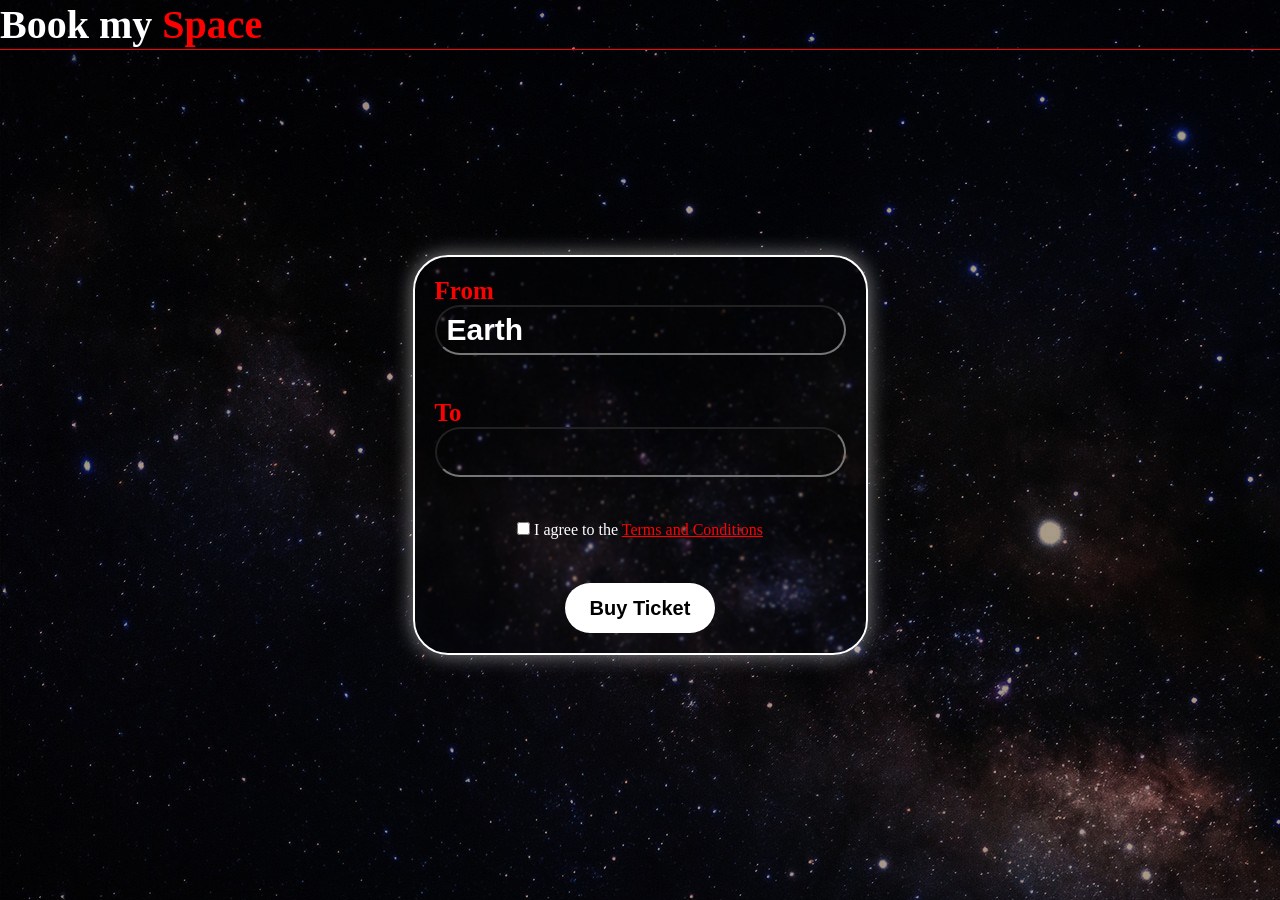
==== bookingpage.html @ a5b88902 "first commit" ====
<!DOCTYPE html>
<html lang="en">
<head>
    <meta charset="UTF-8">
    <meta name="viewport" content="width=device-width, initial-scale=1.0">
    <title>Book A Ticket</title>
    <link rel="stylesheet" href="Style/styleB.css">
</head>
<body>
    <header>
        <div class="logo"><h1> Book my <span>Space</span></h1></div>
    </header>
    <div class="window">
        <div class="container-booking">
            <div>
                <h1>From</h1>
                <input type="text" id="origin" value="Earth" class="input-location">
            </div>
            <div>
                <h1>To</h1>
                <input type="text" id="destination" value = " "class="input-location">                
            </div>
            <div class="TandC"><input type="checkbox" name="" id="TandC"> I agree to the <a href="">Terms and Conditions</a></div>
            <div id="error"><p></p></div>
            <div class="buttons"><button id="button-booking">Buy Ticket</button></div>
        </div>        
    </div>
    <SCript src="Javascript/jscriptB.js"></SCript>
    
</body>
</html>
---- Style/styleB.css ----
* {
    margin: 0;
    padding: 0;
    box-sizing: border-box;
}
body {
    background-color: black;
    background-image: url(/space-background.jpg);
    display: flex;
    flex-direction: column;

}
header {
    width: 100%;
    height: 50PX;
    display: flex;
    align-items: center;
    justify-content: space-between;
    font-size: 30px;
    padding-top: 10px;
    padding-bottom: 10px;
    border-bottom: 1px solid red;
}
.logo {
    color: rgb(255, 255, 255);
    span {
        color: red;
    }
    width: max-content;
    font-size: 20px;
}
.window {
    display: flex;
    justify-content: center;
    align-items: center;
    height: 90vh;
}
.container-booking {
    display: flex;
    flex-direction: column;
    align-items: center;
    justify-content: space-between;
    height: 400px;
    gap: 10px;
    padding: 20px 20px;
    border: 2px solid white;
    border-radius: 35px;
    color: red;
    width: fit-content;
    h1 {
        font-size: 25px;
    }
    backdrop-filter: blur(1px);
    box-shadow: 0 0 20px rgba(255, 255, 255, 0.533);
    a {
        color: red;
    }
}
.input-location {

    width: fit-content;
    height: 50px;
    border-radius: 50px;
    padding:  10px;
    font-weight: bold;
    font-size: 30px;
    color: white;
    background-color: transparent;
}

.buttons {
    display: flex;
    align-items: center;
    justify-content: center;
}
button {
    width: 150px;
    height: 50px;
    border-radius: 40px;
    border: none;
    font-size: 20px;
    font-weight: bold;
    background-color: white;
    color: black;
    cursor: pointer;
    transition: background-color 0.15s ease-in ,color 0.15s ease-in;
    
}
button:hover {
    background-color: red;
    color: white;
}
.TandC {
    color: white;
}
#error {
    display: none;
    color: red;
    font-size: 20px;
    font-family: system-ui, -apple-system, BlinkMacSystemFont, 'Segoe UI', Roboto, Oxygen, Ubuntu, Cantarell, 'Open Sans', 'Helvetica Neue', sans-serif;
}
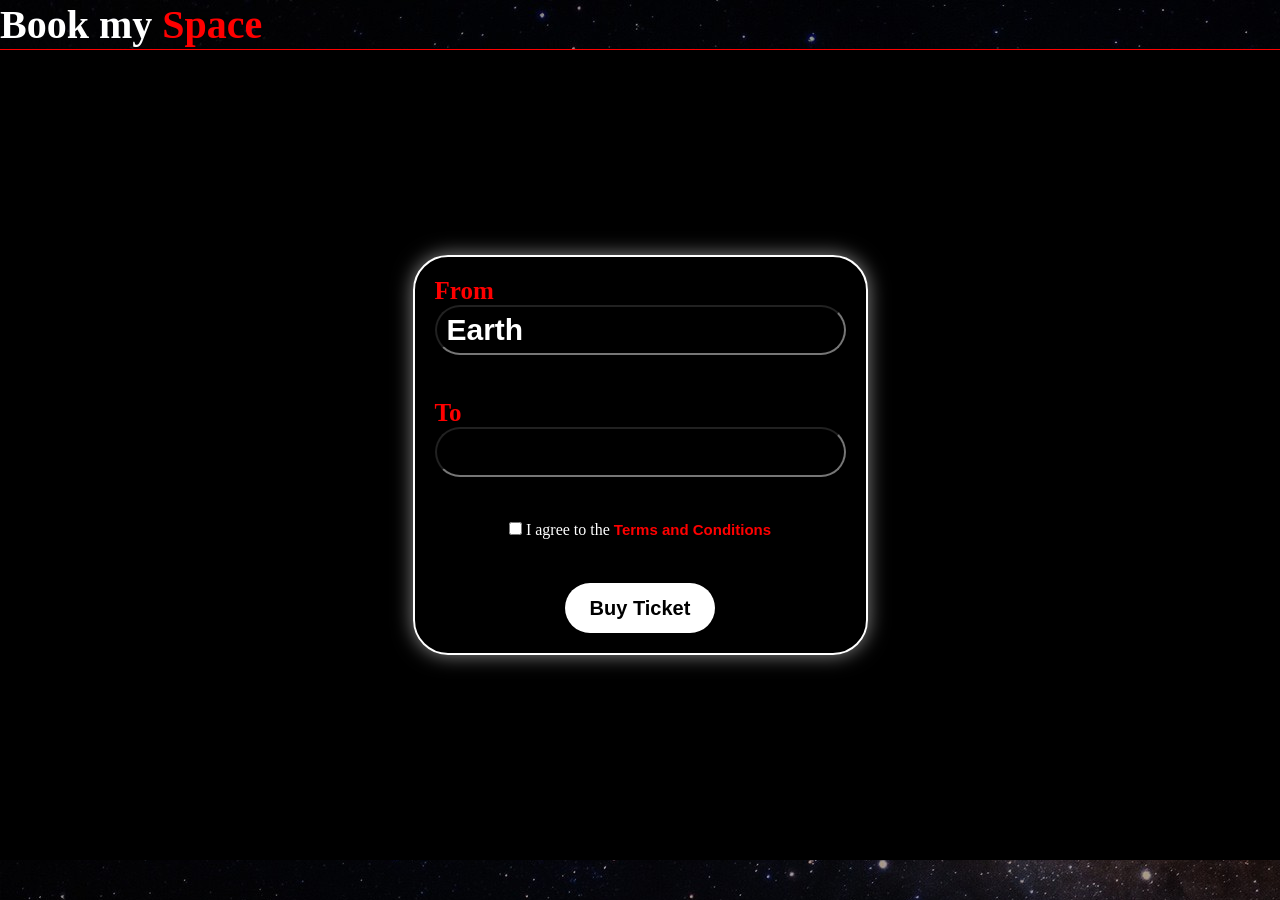
==== commit 8d3dbc71: "add terms and conditions before booking ticket" ====
--- a/bookingpage.html
+++ b/bookingpage.html
@@ -20,12 +20,27 @@
                 <h1>To</h1>
                 <input type="text" id="destination" value = " "class="input-location">                
             </div>
-            <div class="TandC"><input type="checkbox" name="" id="TandC"> I agree to the <a href="">Terms and Conditions</a></div>
+            <div class="TandC"><input type="checkbox" name="" id="TandC"> I agree to the <button id="button-show">Terms and Conditions</a></div>
             <div id="error"><p></p></div>
             <div class="buttons"><button id="button-booking">Buy Ticket</button></div>
         </div>        
     </div>
-    <SCript src="Javascript/jscriptB.js"></SCript>
+    <div id="terms">
+        <div class="window-terms">
+            <div class="heading">
+                <h1>Terms And Conditions</h1> <button id="button-close">&#10006</button>               
+            </div>
+            <div class="list-terms">
+                <ol class="list">
+                    <li>You are no longer a civilian traveler; you are legally considered a member of the flight crew. This change ensures you are governed by maritime and space law, which prioritizes mission safety over personal convenience.</li>
+                    <li>You agree that no legal action or "court case" may be brought against the agency for "Natural Accidents," including micrometeoroid strikes, solar flares (Coronal Mass Ejections), or unforeseen equipment fatigue. You acknowledge that space is a "High-Energy Environment" where total safety cannot be guaranteed.</li>
+                    <li>The Mission Commander holds absolute authority. Any refusal to follow a direct command regarding life support, resource rationing, or emergency maneuvers will be documented as Mission Interference and may resolt in legal prosecution or restraint upon return to Earth.</li>
+                    <li>This is due to Superior Solar Conjunction. This happens when the Sun moves directly between Earth and your spacecraft (common on Mars missions). The Sun's massive Ionized Corona interferes with radio waves, causing a "Radio Silence" period where data transmission becomes physically impossible due to electromagnetic interference. You will be effectively "off-grid" until the orbital alignment shifts.</li>
+                </ol>                
+            </div> 
+        </div>
+    </div>
+    <Script src="Javascript/jscriptB.js"></SCript>
     
 </body>
 </html>
--- a/Style/styleB.css
+++ b/Style/styleB.css
@@ -34,6 +34,8 @@
     justify-content: center;
     align-items: center;
     height: 90vh;
+    background-color: black;
+    position: relative;
 }
 .container-booking {
     display: flex;
@@ -98,4 +100,62 @@
     color: red;
     font-size: 20px;
     font-family: system-ui, -apple-system, BlinkMacSystemFont, 'Segoe UI', Roboto, Oxygen, Ubuntu, Cantarell, 'Open Sans', 'Helvetica Neue', sans-serif;
+}
+#button-show {
+    width: fit-content;
+    height: fit-content;
+    font-size: 15px;
+    color: red;
+    background-color: transparent;
+    font-family: 'Gill Sans', 'Gill Sans MT', Calibri, 'Trebuchet MS', sans-serif;
+}
+
+#terms {
+    background-color: rgb(0, 0, 0);
+    position: absolute;
+    top: 23%;
+    width: 100%;
+    display: flex;
+    flex-direction: column;
+    height: 70vh;
+    align-items: center;
+    display: none;
+
+}
+.window-terms {
+    width: 1000px;
+    
+
+}
+.heading {
+    display: flex;
+    justify-content: space-between;
+    border-bottom: 2px solid red;
+    h1 {
+        height: fit-content;
+        color: red;
+        
+        
+    }
+    #button-close {
+        width: fit-content;
+        margin-right: 10px;
+        color: white;
+        height: fit-content;
+        background-color: transparent;
+        
+    }
+    #button-close:hover {
+        transform: scale(1.2);
+        color: red;
+    }
+
+}
+.list-terms {
+    font-size: 25px;
+    li {
+        margin-bottom: 5px;
+        color: white;
+    }
+
 }
